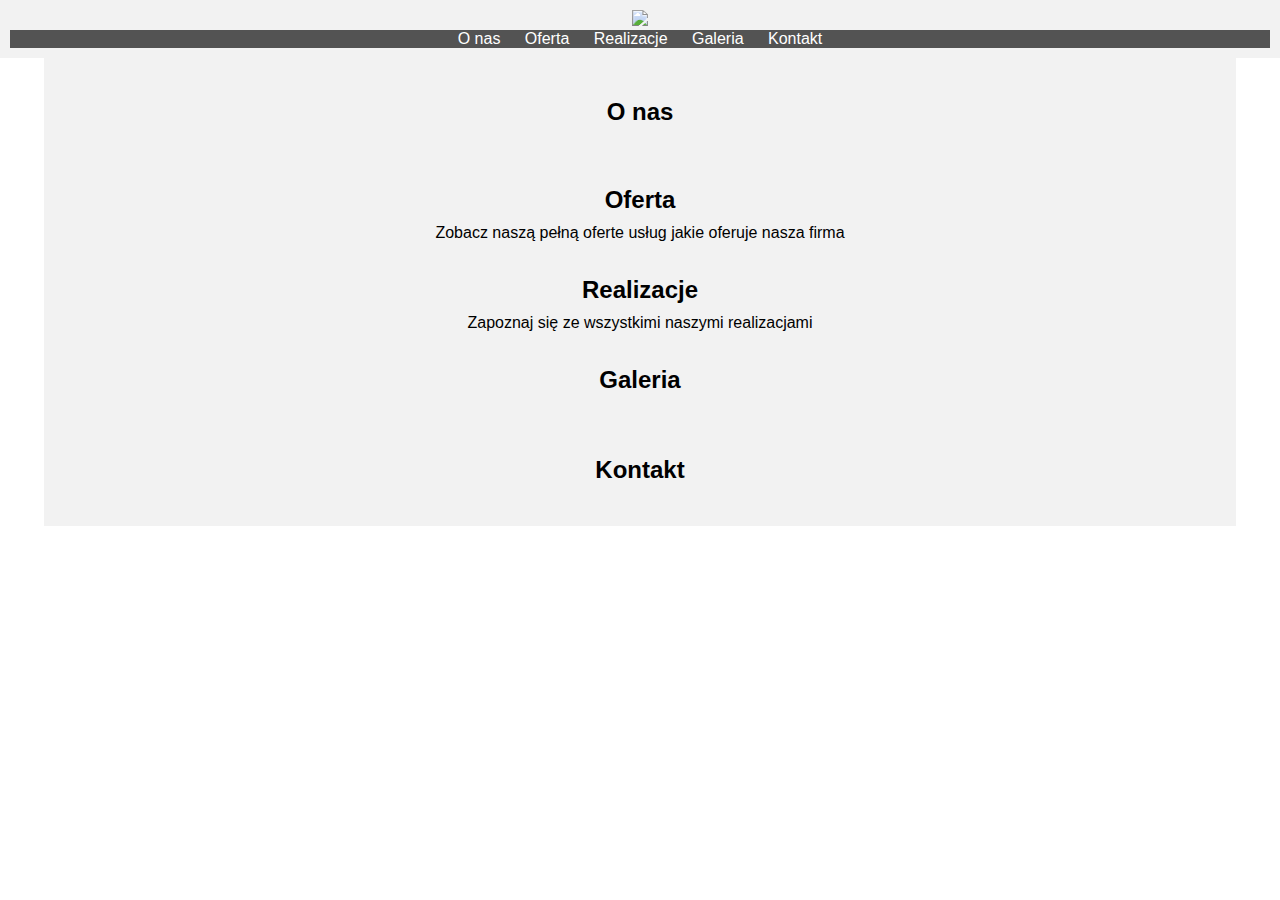
==== index.html @ e99a6b3b "Add files via upload" ====
<!DOCTYPE html>
<html lang="pl">
<head>
  <link rel="stylesheet" type="text/css" href="./styl.css">
  <meta charset="UTF-8">
  <meta name="viewport" content="width=device-width, initial-scale=1.0">
  <title>Bazyl</title>
</head>
<body>
  <header>
    <a href="index.html"><img src='http://bazyl.pl/PL/images/logo_bazyl.png' class="logo"></a>
    <a href="#naw" class="menu-icon">&#9776;</a>
    <nav id="naw">
      <ul>
        <li><a href="#">O nas</a></li>
        <li><a href="./oferta.html">Oferta</a></li>
        <li><a href="#realizacja">Realizacje</a></li>
        <li><a href="#galeria">Galeria</a></li>
        <li><a href="#kontakt">Kontakt</a></li>
      </ul>
    </nav>
  </header>
  <div id="info">
    <h2>O nas</h2>
    <p>
  Firma BAZYL Serwis Maszyn Poligraficznych rozpoczęła swoją działalność w 1994 roku, czyli prawie 20lat temu. W tym czasie polska i światowa poligrafia rozwijała się bardzo prężnie. Prowadząc działalność w tym czasie siłą rzeczy nadążać trzeba było za postępem, który napędzały komputery i automatyzacja. Dzięki temu jestem na bieżąco z najnowszymi technologiami stosowanymi zarówno w poligrafii jak i w szeroko rozumianej informatyce.

Posiadam spore doświadczenie w dziedzinie elektroniki, które zdobyłem podczas wieloletniej pracy w Biurze Konstrukcyjno-Badawczym TELKOM TELETRA w Poznaniu. Dodatkowe umiejętności i doświadczenie zdobyłem w czasie 5-letniej praktyki pracownika serwisowego w firmach handlujących maszynami poligraficznymi.

Lata pracy w branży poligraficznej i elektronicznej zachęciły mnie do stworzenia własnego serwisu maszyn poligraficznych, w którym mógłbym doskonalić swoje umiejętności i świadczyć usługi na coraz wyższym poziomie. Liczne kursy i szkolenia z zakresu sprzętu poligraficznego w Szwecji, Danii i Niemczech przygotowały mnie teoretycznie i praktycznie do profesjonalnego prowadzenia takiej działalności.

Aktualnie moja firma działa na rynku już prawie 20 lat. Dzięki tak długiemu stażowi mogę zagwarantować Państwu usługi na najwyższym poziomie. Oferuję zarówno swoje umiejętności jak i zdobyte przez ten czas doświadczenie oraz wiedzę. Doskonale orientuję się w branży poligraficznej, a także w najnowszych rozwiązaniach technologiczno-technicznych i wszelkich innowacjach na rynku maszyn poligraficznych.
    </p>
   </div>
    <a href="./oferta.html" id='oferta'>
      <div class="banner">
        <h2>Oferta</h2>
        <p>Zobacz naszą pełną oferte usług jakie oferuje nasza firma</p>
       </div>
    </a>
    
    <a href="./realizacje.html" id="realizacje">
      <div class="banner">
        <h2>Realizacje</h2>
        <p>Zapoznaj się ze wszystkimi naszymi realizacjami</p>
      </div>
    </a>

    <a href="./galeria.html" id="galeria">
      <div class="banner">
        <h2>Galeria</h2>
      </div>
    </a>

    <a href="./kontakt.html" id="kontakt">
      <div class="banner">
        <h2>Kontakt</h2>
      </div>
    </a>
  <script>
    // Kod JavaScript
  const banners = document.querySelectorAll('.banner');
  const info = document.querySelectorAll('#info');

  window.onload = function (){
    info.children[1].style.display = 'none';
  }
  banners.forEach((banner) => {
    banner.addEventListener('mouseover', () => {
      banner.style.height = '150px';
    });

    banner.addEventListener('mouseout', () => {
      banner.style.height = '50px';
    });
  });

  info.forEach((info) => {
    info.addEventListener('mouseover', () => {
      info.style.height = 'auto';
      info.children[1].style.display = 'block';
    });

    info.addEventListener('mouseout', () => {
      info.style.height = '50px';
      info.children[1].style.display = 'none';

    });
  });

  document.querySelectorAll('.menu-icon')[0].addEventListener('click', () => {
    document.querySelector('#naw').style.display = 'block';
  })

</script>
</body>
</html>
---- styl.css ----
/* Style dla wszystkich urządzeń */
.menu-icon{
    display:none;
  }
body {
    text-align: center;
    font-family: Arial, sans-serif;
    padding: 0;
    display: block;
    position:flex;
    margin: 0;
    align-items: center;
  }
  
header {
    background-color: #f2f2f2;
    color: #fff;
    padding: 10px;
    text-align: center;
  }

.logo {
    width: 50%;
    height: auto;
}
  
nav {
    background-color: #535353;
}

nav ul {
    list-style-type: none;
    margin: 0;
    padding: 0;
  }
  
nav ul li {
    display: inline;
  }
  
nav ul li a {
    color: #fff;
    padding: 10px;
    text-decoration: none;
  }

a {
    text-decoration:solid;
    color: black;
  }
  
  /* Style dla urządzeń mobilnych */
@media only screen and (max-width: 600px) {
  nav {
      display: none;
      position: absolute;
      top: 40px;
      left: 0;
      background-color: #333;
      width: 100%;
    }
    
    nav ul li {
      display: block;
      text-align: center;
    }
    
    nav ul li a {
      display: block;
      padding: 10px;
      border-bottom: 1px solid #fff;
    }
    
    .menu-icon{
      display: block;
      background-color: #333;
      color: #fff;
      text-align: right;
      padding: 10px;
    }
  }
  
  /* Style dla rozwijanych banerów */
#info {
    transition: height 0.3s ease-in-out;
    background-color: #f2f2f2;
    padding: 20px;
    height: auto;
    display: block;
    text-align: justify;
    overflow: hidden;
    width: 90%;
    margin: auto;
    align-items: center;
}

#info h2 {
  text-align: center;
}

#info p {
  display:none;
}

#info p:hover {
    display:block;
}

#info:hover {
    height: auto;
}

.banner {
    background-color: #f2f2f2;
    padding: 20px;
    text-align: center;
    overflow: hidden;
    height: 50px;
    transition: height 0.3s ease-in-out;
    width: 90%;
    margin: auto;
    align-items: center;
  }
  
.banner:hover {
    height: 150px;
    background-color: #535353;
    width: 90%;
  }
  
.banner h2 {
    margin: 0;
    padding: 0;
  }
  
.banner p {
    margin: 10px 0 0 0;
    padding: 0;
  }
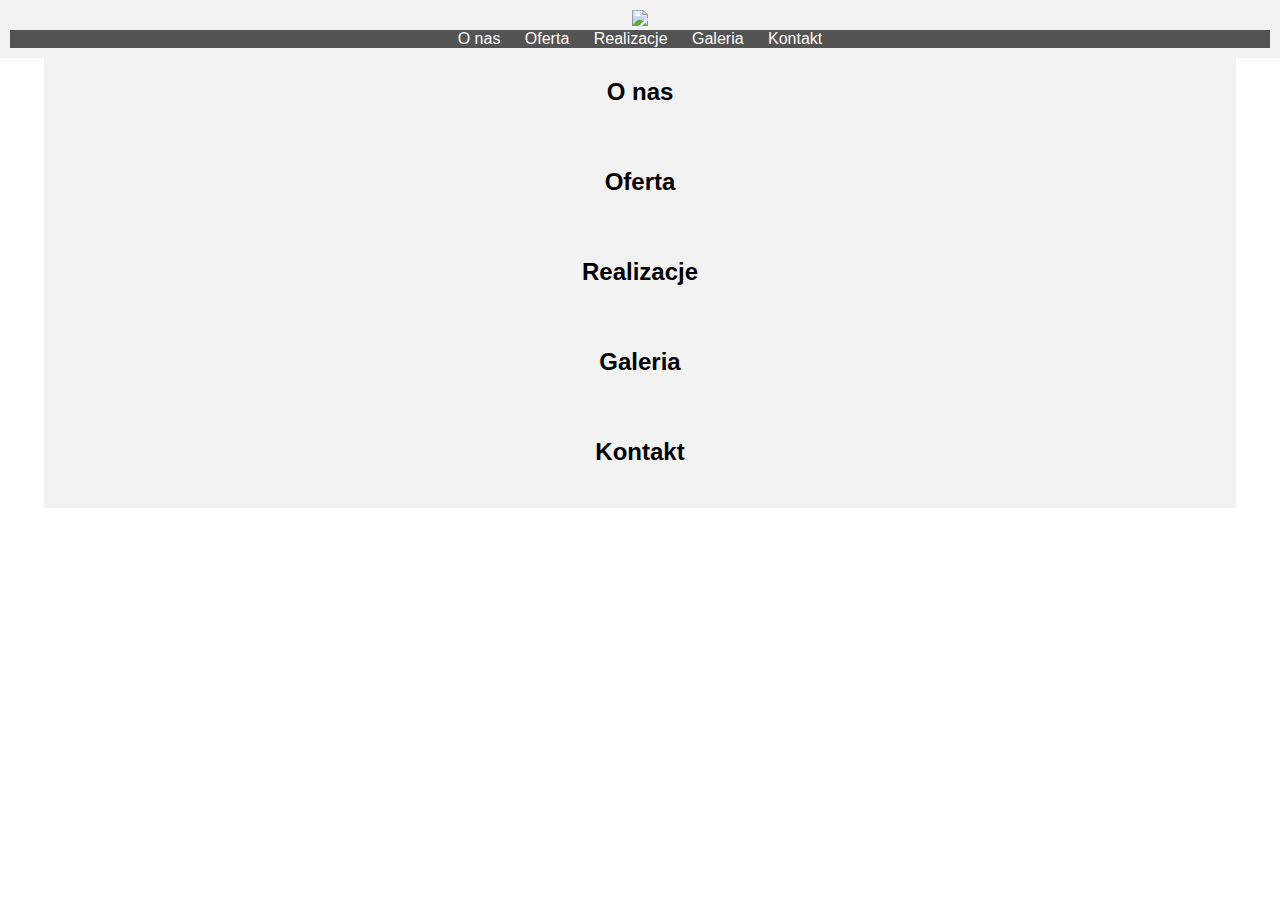
==== commit d3b84085: "add p hover action" ====
--- a/index.html
+++ b/index.html
@@ -20,7 +20,7 @@
       </ul>
     </nav>
   </header>
-  <div id="info">
+  <div class="banner">
     <h2>O nas</h2>
     <p>
   Firma BAZYL Serwis Maszyn Poligraficznych rozpoczęła swoją działalność w 1994 roku, czyli prawie 20lat temu. W tym czasie polska i światowa poligrafia rozwijała się bardzo prężnie. Prowadząc działalność w tym czasie siłą rzeczy nadążać trzeba było za postępem, który napędzały komputery i automatyzacja. Dzięki temu jestem na bieżąco z najnowszymi technologiami stosowanymi zarówno w poligrafii jak i w szeroko rozumianej informatyce.
@@ -57,41 +57,6 @@
         <h2>Kontakt</h2>
       </div>
     </a>
-  <script>
-    // Kod JavaScript
-  const banners = document.querySelectorAll('.banner');
-  const info = document.querySelectorAll('#info');
-
-  window.onload = function (){
-    info.children[1].style.display = 'none';
-  }
-  banners.forEach((banner) => {
-    banner.addEventListener('mouseover', () => {
-      banner.style.height = '150px';
-    });
-
-    banner.addEventListener('mouseout', () => {
-      banner.style.height = '50px';
-    });
-  });
-
-  info.forEach((info) => {
-    info.addEventListener('mouseover', () => {
-      info.style.height = 'auto';
-      info.children[1].style.display = 'block';
-    });
-
-    info.addEventListener('mouseout', () => {
-      info.style.height = '50px';
-      info.children[1].style.display = 'none';
-
-    });
-  });
-
-  document.querySelectorAll('.menu-icon')[0].addEventListener('click', () => {
-    document.querySelector('#naw').style.display = 'block';
-  })
-
-</script>
+  <script src="main.js"></script>
 </body>
 </html>
--- a/styl.css
+++ b/styl.css
@@ -1,139 +1,119 @@
 /* Style dla wszystkich urządzeń */
 .menu-icon{
-    display:none;
-  }
+  display:none;
+}
 body {
-    text-align: center;
-    font-family: Arial, sans-serif;
-    padding: 0;
-    display: block;
-    position:flex;
-    margin: 0;
-    align-items: center;
-  }
-  
+  text-align: center;
+  font-family: Arial, sans-serif;
+  padding: 0;
+  display: block;
+  position:flex;
+  margin: 0;
+  align-items: center;
+}
+
 header {
-    background-color: #f2f2f2;
-    color: #fff;
-    padding: 10px;
-    text-align: center;
-  }
+  background-color: #f2f2f2;
+  color: #fff;
+  padding: 10px;
+  text-align: center;
+}
 
 .logo {
-    width: 50%;
-    height: auto;
+  width: 50%;
+  height: auto;
 }
-  
+
 nav {
-    background-color: #535353;
+  background-color: #535353;
 }
 
 nav ul {
-    list-style-type: none;
-    margin: 0;
-    padding: 0;
-  }
-  
+  list-style-type: none;
+  margin: 0;
+  padding: 0;
+}
+
 nav ul li {
-    display: inline;
-  }
-  
+  display: inline;
+}
+
 nav ul li a {
-    color: #fff;
-    padding: 10px;
-    text-decoration: none;
-  }
+  color: #fff;
+  padding: 10px;
+  text-decoration: none;
+}
 
 a {
-    text-decoration:solid;
-    color: black;
-  }
-  
-  /* Style dla urządzeń mobilnych */
-@media only screen and (max-width: 600px) {
-  nav {
-      display: none;
-      position: absolute;
-      top: 40px;
-      left: 0;
-      background-color: #333;
-      width: 100%;
-    }
-    
-    nav ul li {
-      display: block;
-      text-align: center;
-    }
-    
-    nav ul li a {
-      display: block;
-      padding: 10px;
-      border-bottom: 1px solid #fff;
-    }
-    
-    .menu-icon{
-      display: block;
-      background-color: #333;
-      color: #fff;
-      text-align: right;
-      padding: 10px;
-    }
-  }
-  
-  /* Style dla rozwijanych banerów */
-#info {
-    transition: height 0.3s ease-in-out;
-    background-color: #f2f2f2;
-    padding: 20px;
-    height: auto;
-    display: block;
-    text-align: justify;
-    overflow: hidden;
-    width: 90%;
-    margin: auto;
-    align-items: center;
+  text-decoration:solid;
+  color: black;
 }
 
-#info h2 {
+/* Style dla urządzeń mobilnych */
+@media only screen and (max-width: 600px) {
+nav {
+  display: none;
+  position: absolute;
+  top: 40px;
+  left: 0;
+  background-color: #333;
+  width: 100%;
+}
+
+nav ul li {
+  display: block;
   text-align: center;
 }
 
-#info p {
-  display:none;
+nav ul li a {
+  display: block;
+  padding: 10px;
+  border-bottom: 1px solid #fff;
 }
 
-#info p:hover {
-    display:block;
+.menu-icon{
+  display: block;
+  background-color: #333;
+  color: #fff;
+  text-align: right;
+  padding: 10px;
+}
 }
 
-#info:hover {
-    height: auto;
+/* Style dla rozwijanych banerów */
+.banner p {
+display: none;
+}
+p{
+margin: 30px;
+}
+.banner {
+background-color: #f2f2f2;
+padding: 20px;
+text-align: center;
+overflow: hidden;
+height: 50px;
+transition: height 0.3s ease-in-out;
+width: 90%;
+margin: auto;
+align-items: center;
 }
 
-.banner {
-    background-color: #f2f2f2;
-    padding: 20px;
-    text-align: center;
-    overflow: hidden;
-    height: 50px;
-    transition: height 0.3s ease-in-out;
-    width: 90%;
-    margin: auto;
-    align-items: center;
-  }
-  
 .banner:hover {
-    height: 150px;
-    background-color: #535353;
-    width: 90%;
-  }
-  
+height: 150px;
+background-color: #777;
+width: 90%;
+}
+.banner:hover p{
+display: block;
+}
+
 .banner h2 {
-    margin: 0;
-    padding: 0;
-  }
-  
+margin: 0;
+padding: 0;
+}
+
 .banner p {
-    margin: 10px 0 0 0;
-    padding: 0;
-  }+margin: 10px 0 0 0;
+padding: 0;
+}